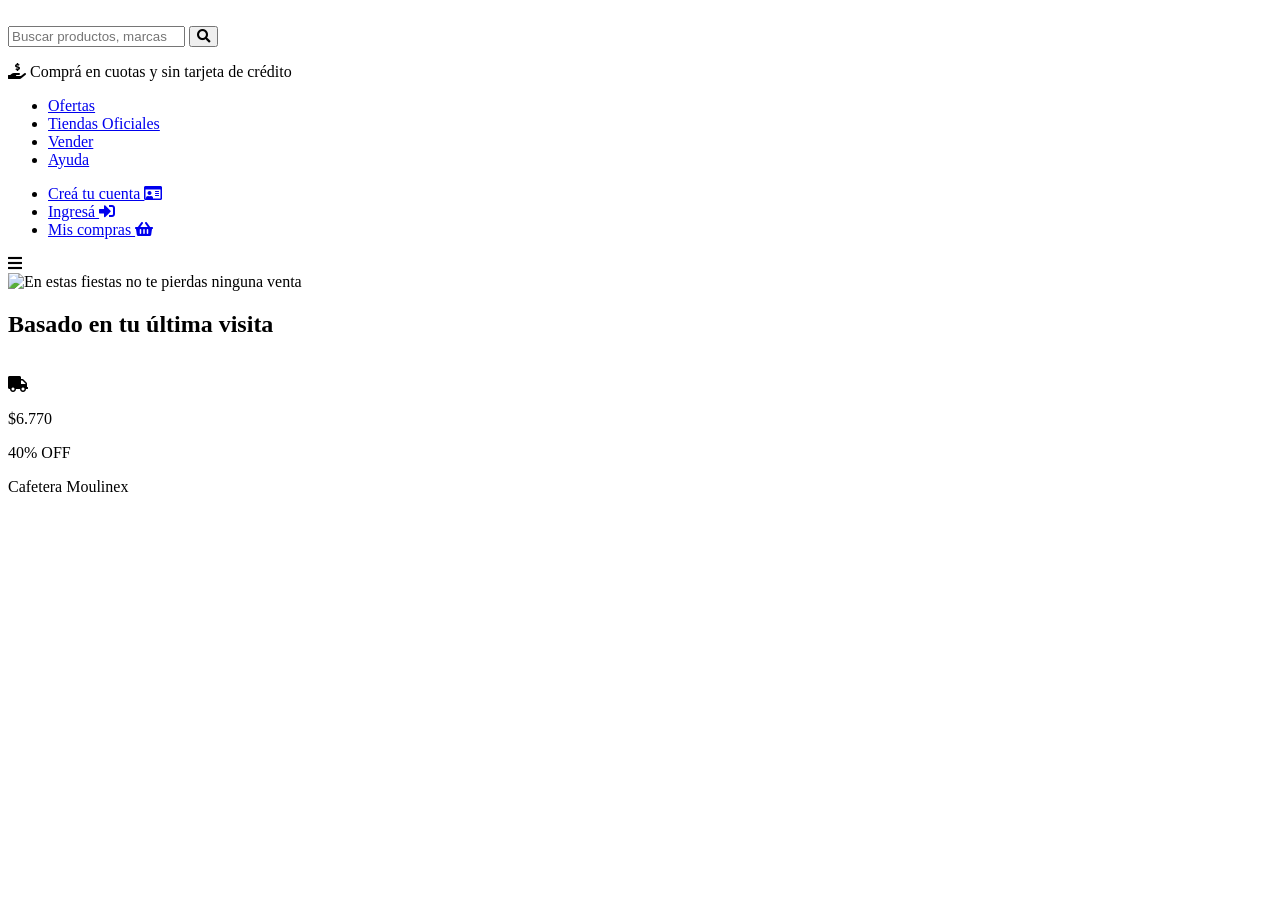
==== views/index.html @ 61f24ba0 "Lara" ====
<!DOCTYPE html>
<html lang="en">
    <head>
        <meta charset="UTF-8" />
        <meta http-equiv="X-UA-Compatible" content="IE=edge" />
        <meta name="viewport" content="width=device-width, initial-scale=1.0" />
        <title>Mercado Liebre</title>
        <link rel="preconnect" href="https://fonts.googleapis.com" />
        <link rel="preconnect" href="https://fonts.gstatic.com" crossorigin />
        <link
            href="https://fonts.googleapis.com/css2?family=Roboto&display=swap"
            rel="stylesheet"
        />
        <link
            href="https://cdnjs.cloudflare.com/ajax/libs/font-awesome/5.15.3/css/all.min.css"
            rel="stylesheet"
        />

        <link rel="stylesheet" href="/css/utils.css" />
        <link rel="stylesheet" href="/css/theme.css" />

        <link rel="stylesheet" href="/css/styles.css" />

        <link
            rel="stylesheet"
            href="/css/styles-sm.css"
            media="(min-width:480px)"
        />
        <link
            rel="stylesheet"
            href="/css/styles-md.css"
            media="(min-width:768px)"
        />
        <link
            rel="stylesheet"
            href="/css/styles-lg.css"
            media="(min-width:1280px)"
        />
    </head>
    <body>
        <header class="ml-yellow-bg padding">
            <img
                id="logo"
                class="w-50"
                src="/img/logo-mercado-liebre.svg"
                alt=""
            />
            <div>
                <input type="text" placeholder="Buscar productos, marcas" />
                <button><i class="fa fa-search"></i></button>
            </div>
            <p class="text-center">
                <i class="fas fa-hand-holding-usd"></i> Comprá en cuotas y sin
                tarjeta de crédito
            </p>
            <nav id="ml-main-nav">
                <ul>
                    <li>
                        <a href="#">Ofertas</a>
                    </li>
                    <li>
                        <a href="#">Tiendas Oficiales</a>
                    </li>
                    <li>
                        <a href="#">Vender</a>
                    </li>
                    <li>
                        <a href="#">Ayuda</a>
                    </li>
                </ul>
                <ul>
                    <li>
                        <a href="/register"
                            >Creá tu cuenta <i class="far fa-id-card"></i
                        ></a>
                    </li>
                    <li>
                        <a href="#"
                            >Ingresá <i class="fas fa-sign-in-alt"></i
                        ></a>
                    </li>
                    <li>
                        <a href="#"
                            >Mis compras <i class="fas fa-shopping-basket"></i
                        ></a>
                    </li>
                </ul>
            </nav>
            <div class="burger-menu ml-lb-bg">
                <i class="fas fa-bars ml-light-text"></i>
            </div>
        </header>
        <img
            class="banner"
            src="/img/img-home-banner.jpg"
            alt="En estas fiestas no te pierdas ninguna venta"
        />
        <main id="main-content">
            <section>
                <h2 class="text-title">Basado en tu última visita</h2>
                <div class="product-wrapper">
                    <article class="product">
                        <img
                            class="product-img"
                            src="/img/img-cafetera-moulinex.jpg"
                            alt=""
                            width="100%"
                        />
                        <div class="product-content">
                            <i
                                class="fas fa-truck ml-green-text truck-icon"
                            ></i>
                            <p class="text-price">$6.770</p>
                            <p class="text-discount ml-green-text">40% OFF</p>
                            <p class="text-desc">Cafetera Moulinex</p>
                        </div>
                    </article>
                </div>
            </section>
        </main>
        <footer></footer>
    </body>
</html>
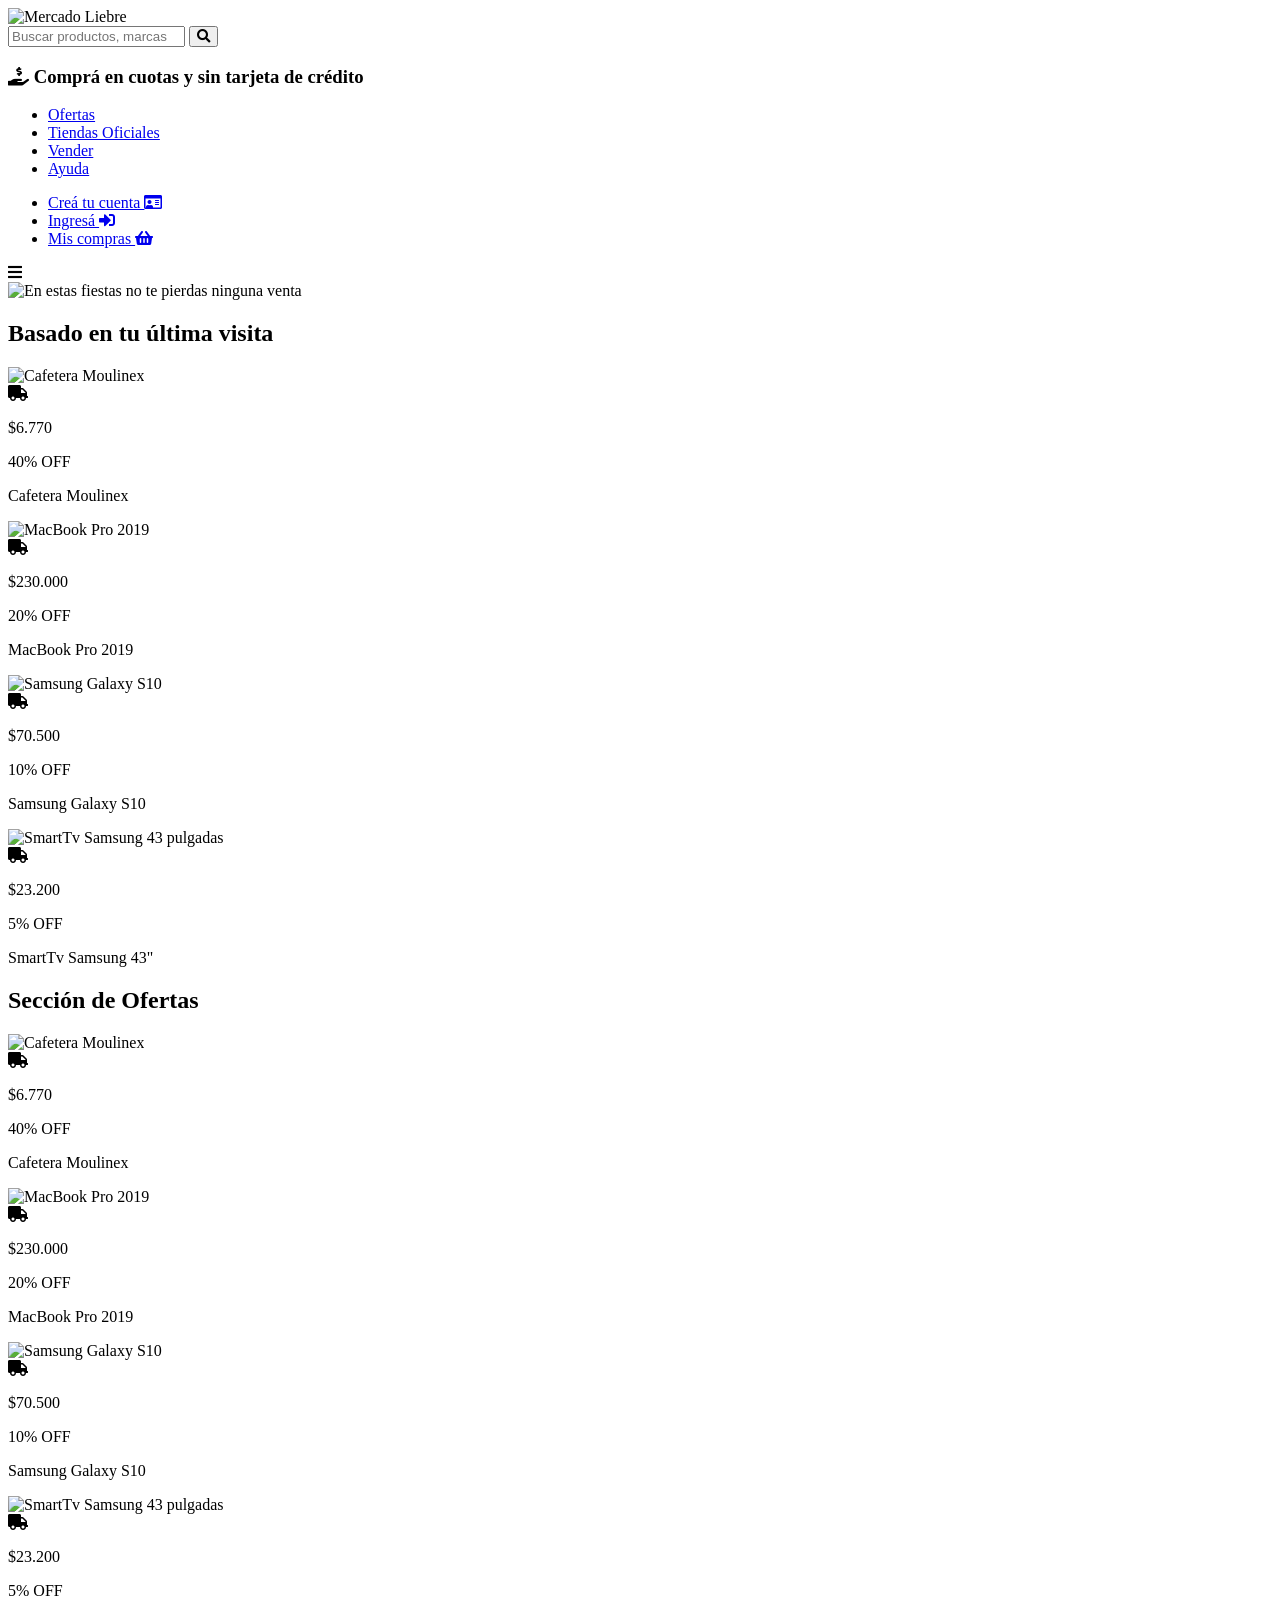
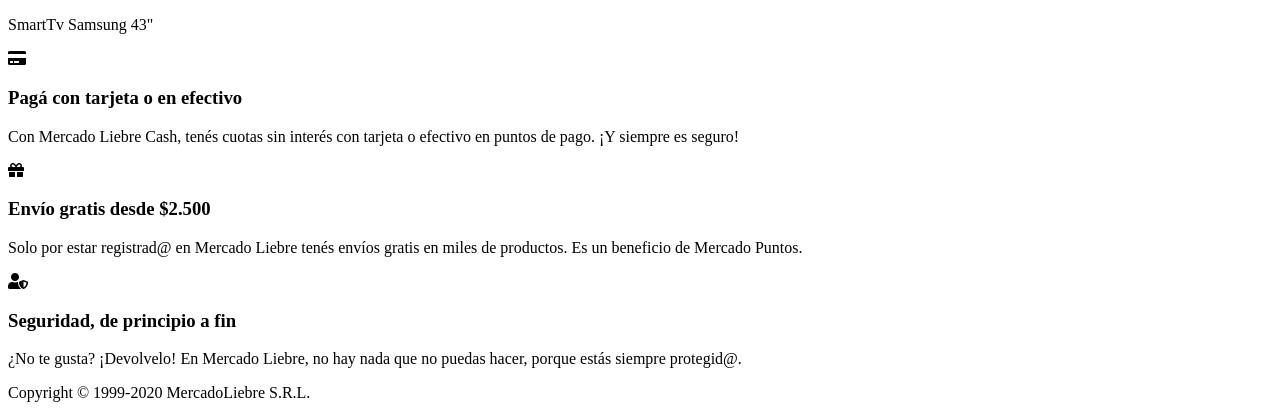
==== commit 8830a58f: "Lara-2" ====
--- a/views/index.html
+++ b/views/index.html
@@ -1,123 +1,266 @@
 <!DOCTYPE html>
 <html lang="en">
-    <head>
-        <meta charset="UTF-8" />
-        <meta http-equiv="X-UA-Compatible" content="IE=edge" />
-        <meta name="viewport" content="width=device-width, initial-scale=1.0" />
-        <title>Mercado Liebre</title>
-        <link rel="preconnect" href="https://fonts.googleapis.com" />
-        <link rel="preconnect" href="https://fonts.gstatic.com" crossorigin />
-        <link
-            href="https://fonts.googleapis.com/css2?family=Roboto&display=swap"
-            rel="stylesheet"
+  <head>
+    <meta charset="UTF-8" />
+    <meta http-equiv="X-UA-Compatible" content="IE=edge" />
+    <meta name="viewport" content="width=device-width, initial-scale=1.0" />
+    <title>Mercado Liebre</title>
+    <link rel="preconnect" href="https://fonts.googleapis.com" />
+    <link rel="preconnect" href="https://fonts.gstatic.com" crossorigin />
+    <link
+      href="https://fonts.googleapis.com/css2?family=Roboto&display=swap"
+      rel="stylesheet"
+    />
+    <link
+      href="https://cdnjs.cloudflare.com/ajax/libs/font-awesome/5.15.3/css/all.min.css"
+      rel="stylesheet"
+    />
+    <link rel="stylesheet" href="/css/utils.css" />
+    <link rel="stylesheet" href="/css/theme.css" />
+    <link rel="stylesheet" href="/css/styles.css" />
+
+    <link
+      rel="stylesheet"
+      href="/css/styles-tablet.css"
+      media="(min-width:480px)"
+    />
+
+    <link
+      rel="stylesheet"
+      href="/css/styles-desktop.css"
+      media="(min-width:1280px)"
+    />
+  </head>
+  <body>
+    <header class="ml-yellow-bg padding">
+      <div class="header-flex">
+        <img
+          id="logo"
+          class="w-50"
+          src="/img/logo-mercado-liebre.svg"
+          alt="Mercado Liebre"
         />
-        <link
-            href="https://cdnjs.cloudflare.com/ajax/libs/font-awesome/5.15.3/css/all.min.css"
-            rel="stylesheet"
-        />
-
-        <link rel="stylesheet" href="/css/utils.css" />
-        <link rel="stylesheet" href="/css/theme.css" />
-
-        <link rel="stylesheet" href="/css/styles.css" />
-
-        <link
-            rel="stylesheet"
-            href="/css/styles-sm.css"
-            media="(min-width:480px)"
-        />
-        <link
-            rel="stylesheet"
-            href="/css/styles-md.css"
-            media="(min-width:768px)"
-        />
-        <link
-            rel="stylesheet"
-            href="/css/styles-lg.css"
-            media="(min-width:1280px)"
-        />
-    </head>
-    <body>
-        <header class="ml-yellow-bg padding">
-            <img
-                id="logo"
-                class="w-50"
-                src="/img/logo-mercado-liebre.svg"
-                alt=""
-            />
-            <div>
-                <input type="text" placeholder="Buscar productos, marcas" />
-                <button><i class="fa fa-search"></i></button>
-            </div>
-            <p class="text-center">
-                <i class="fas fa-hand-holding-usd"></i> Comprá en cuotas y sin
-                tarjeta de crédito
-            </p>
-            <nav id="ml-main-nav">
-                <ul>
-                    <li>
-                        <a href="#">Ofertas</a>
-                    </li>
-                    <li>
-                        <a href="#">Tiendas Oficiales</a>
-                    </li>
-                    <li>
-                        <a href="#">Vender</a>
-                    </li>
-                    <li>
-                        <a href="#">Ayuda</a>
-                    </li>
-                </ul>
-                <ul>
-                    <li>
-                        <a href="/register"
-                            >Creá tu cuenta <i class="far fa-id-card"></i
-                        ></a>
-                    </li>
-                    <li>
-                        <a href="#"
-                            >Ingresá <i class="fas fa-sign-in-alt"></i
-                        ></a>
-                    </li>
-                    <li>
-                        <a href="#"
-                            >Mis compras <i class="fas fa-shopping-basket"></i
-                        ></a>
-                    </li>
-                </ul>
-            </nav>
-            <div class="burger-menu ml-lb-bg">
-                <i class="fas fa-bars ml-light-text"></i>
-            </div>
-        </header>
-        <img
-            class="banner"
-            src="/img/img-home-banner.jpg"
-            alt="En estas fiestas no te pierdas ninguna venta"
-        />
-        <main id="main-content">
-            <section>
-                <h2 class="text-title">Basado en tu última visita</h2>
-                <div class="product-wrapper">
-                    <article class="product">
-                        <img
-                            class="product-img"
-                            src="/img/img-cafetera-moulinex.jpg"
-                            alt=""
-                            width="100%"
-                        />
-                        <div class="product-content">
-                            <i
-                                class="fas fa-truck ml-green-text truck-icon"
-                            ></i>
-                            <p class="text-price">$6.770</p>
-                            <p class="text-discount ml-green-text">40% OFF</p>
-                            <p class="text-desc">Cafetera Moulinex</p>
-                        </div>
-                    </article>
-                </div>
-            </section>
-        </main>
-        <footer></footer>
-    </body>
-</html>+        <div class="search-bar w-50 text-center">
+          <input type="text" placeholder="Buscar productos, marcas" />
+          <button class="search-icon"><i class="fa fa-search"></i></button>
+        </div>
+        <div class="text-center w-100">
+          <h3>
+            <i class="fas fa-hand-holding-usd"></i> Comprá en cuotas y sin
+            tarjeta de crédito
+          </h3>
+        </div>
+      </div>
+      <nav id="ml-main-nav">
+        <ul>
+          <li>
+            <a href="#">Ofertas</a>
+          </li>
+          <li><a href="#">Tiendas Oficiales</a></li>
+          <li><a href="#">Vender</a></li>
+          <li><a href="#">Ayuda</a></li>
+        </ul>
+        <ul>
+          <li>
+            <a href="/register"
+              >Creá tu cuenta <i class="far fa-id-card"></i
+            ></a>
+          </li>
+          <li>
+            <a href="#">Ingresá <i class="fas fa-sign-in-alt"></i></a>
+          </li>
+          <li>
+            <a href="#">Mis compras <i class="fas fa-shopping-basket"></i></a>
+          </li>
+        </ul>
+      </nav>
+      <div class="burger-menu ml-lb-bg">
+        <i class="fas fa-bars ml-light-text"></i>
+      </div>
+    </header>
+    <section>
+      <img
+        class="banner"
+        src="/img/img-home-banner.jpg"
+        alt="En estas fiestas no te pierdas ninguna venta"
+      />
+    </section>
+    <main id="main-content">
+      <section>
+        <h2 class="text-title">Basado en tu última visita</h2>
+        <div class="product-flex">
+          <div class="product-wraper">
+            <article class="product">
+              <img
+                src="/img/img-cafetera-moulinex.jpg"
+                alt="Cafetera Moulinex"
+                width="100%"
+              />
+              <div class="product-content">
+                <i class="fas fa-truck ml-green-text delivery-icon"></i>
+                <div class="product-flex">
+                  <p class="text-price flex-grow">$6.770</p>
+                  <p class="text-discount ml-green-text">40% OFF</p>
+                </div>
+                <p class="text-desc">Cafetera Moulinex</p>
+              </div>
+            </article>
+          </div>
+          <div class="product-wraper">
+            <article class="product">
+              <img
+                src="/img/img-macbook-pro-2019.jpg"
+                alt="MacBook Pro 2019"
+                width="100%"
+              />
+              <div class="product-content">
+                <i class="fas fa-truck ml-green-text delivery-icon"></i>
+                <div class="product-flex">
+                  <p class="text-price flex-grow">$230.000</p>
+                  <p class="text-discount ml-green-text">20% OFF</p>
+                </div>
+                <p class="text-desc">MacBook Pro 2019</p>
+              </div>
+            </article>
+          </div>
+          <div class="product-wraper">
+            <article class="product">
+              <img
+                src="/img/img-samsung-galaxy-s10.jpg"
+                alt="Samsung Galaxy S10"
+                width="100%"
+              />
+              <div class="product-content">
+                <i class="fas fa-truck ml-green-text delivery-icon"></i>
+                <div class="product-flex">
+                  <p class="text-price flex-grow">$70.500</p>
+                  <p class="text-discount ml-green-text">10% OFF</p>
+                </div>
+                <p class="text-desc">Samsung Galaxy S10</p>
+              </div>
+            </article>
+          </div>
+          <div class="product-wraper">
+            <article class="product">
+              <img
+                src="/img/img-tv-samsung-smart.jpg"
+                alt="SmartTv Samsung 43 pulgadas"
+                width="100%"
+              />
+              <div class="product-content">
+                <i class="fas fa-truck ml-green-text delivery-icon"></i>
+                <div class="product-flex">
+                  <p class="text-price flex-grow">$23.200</p>
+                  <p class="text-discount ml-green-text">5% OFF</p>
+                </div>
+                <p class="text-desc">SmartTv Samsung 43"</p>
+              </div>
+            </article>
+          </div>
+        </div>
+      </section>
+      <section>
+        <h2 class="text-title">Sección de Ofertas</h2>
+        <div class="product-flex">
+          <div class="product-wraper">
+            <article class="product">
+              <img
+                src="/img/img-cafetera-moulinex.jpg"
+                alt="Cafetera Moulinex"
+                width="100%"
+              />
+              <div class="product-content">
+                <i class="fas fa-truck ml-green-text delivery-icon"></i>
+                <div class="product-flex">
+                  <p class="text-price flex-grow">$6.770</p>
+                  <p class="text-discount ml-green-text">40% OFF</p>
+                </div>
+                <p class="text-desc">Cafetera Moulinex</p>
+              </div>
+            </article>
+          </div>
+          <div class="product-wraper">
+            <article class="product">
+              <img
+                src="/img/img-macbook-pro-2019.jpg"
+                alt="MacBook Pro 2019"
+                width="100%"
+              />
+              <div class="product-content">
+                <i class="fas fa-truck ml-green-text delivery-icon"></i>
+                <div class="product-flex">
+                  <p class="text-price flex-grow">$230.000</p>
+                  <p class="text-discount ml-green-text">20% OFF</p>
+                </div>
+                <p class="text-desc">MacBook Pro 2019</p>
+              </div>
+            </article>
+          </div>
+          <div class="product-wraper">
+            <article class="product">
+              <img
+                src="/img/img-samsung-galaxy-s10.jpg"
+                alt="Samsung Galaxy S10"
+                width="100%"
+              />
+              <div class="product-content">
+                <i class="fas fa-truck ml-green-text delivery-icon"></i>
+                <div class="product-flex">
+                  <p class="text-price flex-grow">$70.500</p>
+                  <p class="text-discount ml-green-text">10% OFF</p>
+                </div>
+                <p class="text-desc">Samsung Galaxy S10</p>
+              </div>
+            </article>
+          </div>
+          <div class="product-wraper">
+            <article class="product">
+              <img
+                src="/img/img-tv-samsung-smart.jpg"
+                alt="SmartTv Samsung 43 pulgadas"
+                width="100%"
+              />
+              <div class="product-content">
+                <i class="fas fa-truck ml-green-text delivery-icon"></i>
+                <div class="product-flex">
+                  <p class="text-price flex-grow">$23.200</p>
+                  <p class="text-discount ml-green-text">5% OFF</p>
+                </div>
+                <p class="text-desc">SmartTv Samsung 43"</p>
+              </div>
+            </article>
+          </div>
+        </div>
+      </section>
+    </main>
+    <footer class="text-center ml-dark-text ml-white-bg">
+      <section>
+        <i class="fas fa-credit-card ml-lb-text footer-icon"></i>
+        <h3 class="footer-tittle">Pagá con tarjeta o en efectivo</h3>
+        <p class="footer-text">
+          Con Mercado Liebre Cash, tenés cuotas sin interés con tarjeta o
+          efectivo en puntos de pago. ¡Y siempre es seguro!
+        </p>
+      </section>
+      <section>
+        <i class="fas fa-gift ml-lb-text footer-icon"></i>
+        <h3 class="footer-tittle">Envío gratis desde $2.500</h3>
+        <p class="footer-text">
+          Solo por estar registrad@ en Mercado Liebre tenés envíos gratis en
+          miles de productos. Es un beneficio de Mercado Puntos.
+        </p>
+      </section>
+      <section>
+        <i class="fas fa-user-shield ml-lb-text footer-icon"></i>
+        <h3 class="footer-tittle">Seguridad, de principio a fin</h3>
+        <p class="footer-text">
+          ¿No te gusta? ¡Devolvelo! En Mercado Liebre, no hay nada que no puedas
+          hacer, porque estás siempre protegid@.
+        </p>
+      </section>
+      <section>
+        <p>Copyright © 1999-2020 MercadoLiebre S.R.L.</p>
+      </section>
+    </footer>
+  </body>
+</html>
